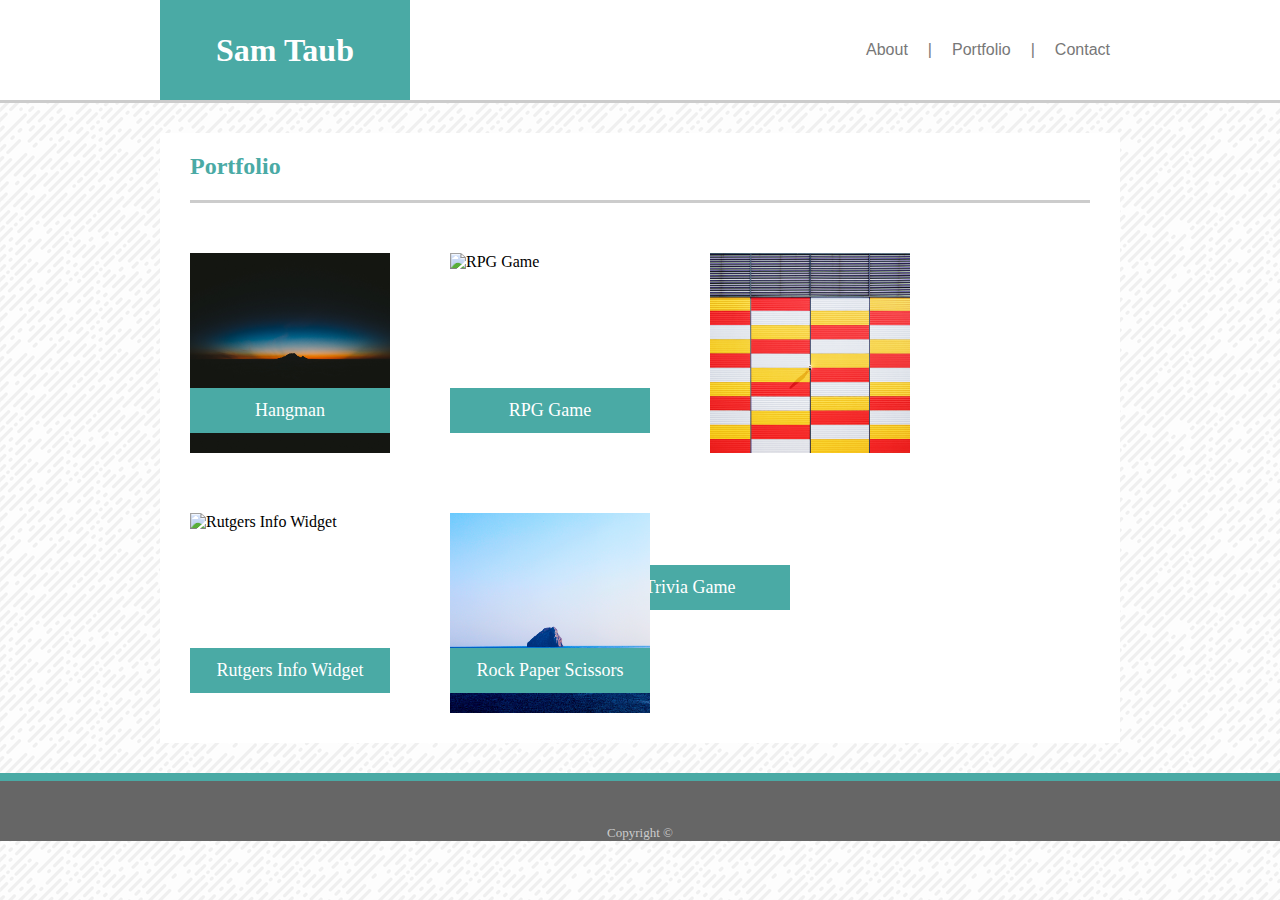
==== portfolio.html @ 960ad613 "finalized layout" ====
<!DOCTYPE HTML>
<html>


    <head>
        <!--PAGE TITLE-->
        <title> Sam Taub Portfolio</title>

        <!--LINK TO CSS-->
        <link rel="stylesheet" type="text/css" href="assets/css/style.css"/>
    </head>

<!--HEADER-->
    <header>
       
        <div id="topbar">
        <h1>Sam Taub</h1>
        
        <!--NAVIGATION BAR-->
        <ul class="Navigation">
            <li id="About">About</li>
            <li class ="Break">|</li>
            <li id="Portfolio">Portfolio</li>
            <li class ="Break">|</li>
            <li id="Contact">Contact</li>
        </ul>
        </div>

    </header>

<!--BODY-->
    <body>

        <div id="PortfolioPage">

            <h2>Portfolio</h2>
            
            <div class ="portfolioimage">
            <img src="assets/images/hangman.jpg" alt ="Hangman">
                <p class = "imagetitle" id = "hangman">
                    Hangman
                </p>
            </div>

            <div class ="portfolioimage">
            <img src="assets/images/rpg.jpg" alt ="RPG Game">
                <p class ="imagetitle" id ="rpg">
                    RPG Game
                </p>
            </div>

            <div class = "portfoliomage">
            <img src="assets/images/trivia.jpg" alt ="Trivia Game">
                <p class = "imagetitle" id = "trivia">
                    Trivia Game
                </p>
            </div>

            <div class = "portfolioimage"> 
            <img src="assets/images/widget.jpg" alt ="Rutgers Info Widget">
                <p class = "imagetitle" id="info">
                    Rutgers Info Widget
                </p>
            </div>

            <div class = "portfolioimage">
            <img src="assets/images/rock.jpg" alt="Rock Paper Scissors">
                <p class = "imagetitle" id ="rock">
                    Rock Paper Scissors
                </p>
            </div>


        </div>


    </body>

<!--FOOTER-->
    <footer>

        <p id="Copyright">
            Copyright &#169;
        </p>

    </footer>

</html>
---- assets/css/style.css ----
*{
    margin: 0;
    padding: 0;
}


header{
    background-color: #ffffff;
    border-bottom: solid #ccc;
    height: 100px;
}

#topbar{
    width: 960px;
    margin: auto;
}

h1 {
    background-color: #4aaaa5;
    color: #fff;
    font-family: 'Georgia', Times, Times New Roman, serif;
    float: left;
    height: 100px;
    width: 250px;
    align-items: center;
    justify-content: center;
    display: flex;
}

.Navigation{
    color: #777;
    list-style: none;
    display: flex;
    float: right;
    font-family: 'Arial', 'Helvetica Neue', Helvetica, sans-serif;
    height: 100px;
    align-items: center;
    justify-content: center;
}

#About, #Portfolio, #Contact, .Break{
    padding: 10px;
}

h2{
    font-family: 'Georgia', Times, Times New Roman, serif;
    color: #4aaaa5;
    border-bottom: solid #ccc;
    margin: auto auto 20px auto;
    width: 900px;
    padding: 20px 0 20px 0;
    
}

body{
    background-image: url("../images/funky-lines.png");
}

#profileimage{
    float: left;
    margin-left: 30px;
    margin-right: 20px;
}

#maincontent, #PortfolioPage, #contactpage{
    background-color: #fff;
    width: 960px;
    margin: 30px auto 30px auto;
    height: 100%;
}

#PortfolioPage{
    overflow: auto;
}

.aboutme{
    line-height: 2.0;
    font-family: 'Arial', 'Helvetica Neue', Helvetica, sans-serif;
    margin-right: 30px;
    margin-left: 30px;
}

footer{
    background-color: #666;
    border-top: 8px solid #4aaaa5;
    color: #fff;
    height: 60px;
    position: sticky;
    width: 100%;
}

#Copyright{
    position: absolute;
    width: 100%;
    bottom: 0;
    text-align: center;
    font-size: small;
    color: #ccc;
}

img {
    height: 200px;
    width: 200px;
    float: left;
    padding: 30px;
}

.portfolioimage{
    position: relative;
}

.imagetitle{
    height: 45px;
    width: 200px;
    background: #4aaaa5;
    color: #fff;
    font-family:'Georgia', Times, Times New Roman, serif;
    align-items: center;
    justify-content: center;
    display: flex;
    font-size: large;
}

#hangman{
    position: absolute;
    left: 30px;
    bottom: -210px;
}

#rpg{
    position: absolute;
    left: 290px;
    bottom: -210px;e
}

#trivia{
    position: absolute;
    right: 490px;
    bottom: 290px;
}

#info{
    position: absolute;
    left: 30px;
    bottom: -470px;
}

#rock{
    position: absolute;
    left: 290px;
    bottom: -470px;
}

form{
    font-family: 'Arial', 'Helvetica Neue', Helvetica, sans-serif;
    color: #777;
    padding: 20px 30px 20px 30px;
}

input {
    width: 900px;
    height: 25px;
    margin-bottom: 20px;
}

textarea{
    width: 903px;
    margin-bottom: 20px;
}

#submit{
    background: #4aaaa5;
    color: #fff;
    font-family: 'Arial', 'Helvetica Neue', Helvetica, sans-serif;
    font-size: large;
    height: 50px;
    border: none;
    width: 15%;

}
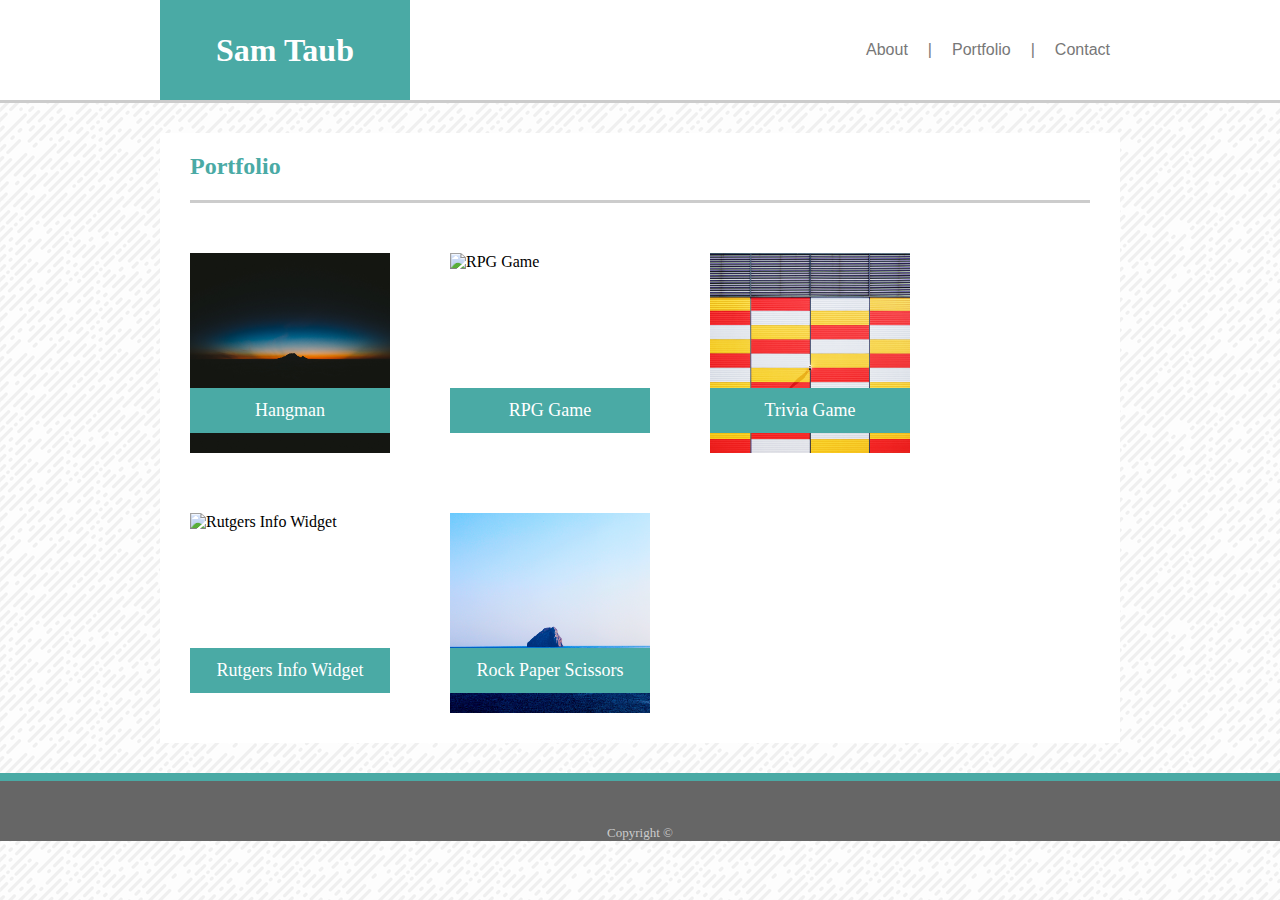
==== commit 18abfcde: "added overlay effects" ====
--- a/portfolio.html
+++ b/portfolio.html
@@ -36,38 +36,63 @@
             <h2>Portfolio</h2>
             
             <div class ="portfolioimage">
-            <img src="assets/images/hangman.jpg" alt ="Hangman">
+                <img src="assets/images/hangman.jpg" alt ="Hangman">
                 <p class = "imagetitle" id = "hangman">
                     Hangman
                 </p>
+                <div class ="overlay">
+                    <div class ="overlaytext">
+                    Click to View
+                </div>
+                </div>
             </div>
 
             <div class ="portfolioimage">
-            <img src="assets/images/rpg.jpg" alt ="RPG Game">
+                <img src="assets/images/rpg.jpg" alt ="RPG Game">
                 <p class ="imagetitle" id ="rpg">
                     RPG Game
                 </p>
+                <div class ="overlay">
+                    <div class ="overlaytext">
+                    Click to View
+                </div>
+                </div>
             </div>
 
-            <div class = "portfoliomage">
-            <img src="assets/images/trivia.jpg" alt ="Trivia Game">
+            <div class = "portfolioimage">
+                <img src="assets/images/trivia.jpg" alt ="Trivia Game">
                 <p class = "imagetitle" id = "trivia">
                     Trivia Game
                 </p>
+                <div class ="overlay">
+                    <div class ="overlaytext">
+                    Click to View
+                </div>
+                </div>
             </div>
 
             <div class = "portfolioimage"> 
-            <img src="assets/images/widget.jpg" alt ="Rutgers Info Widget">
+                <img src="assets/images/widget.jpg" alt ="Rutgers Info Widget">
                 <p class = "imagetitle" id="info">
                     Rutgers Info Widget
                 </p>
+                <div class ="overlay">
+                    <div class ="overlaytext">
+                    Click to View
+                </div>
+                </div>
             </div>
 
             <div class = "portfolioimage">
-            <img src="assets/images/rock.jpg" alt="Rock Paper Scissors">
+                <img src="assets/images/rock.jpg" alt="Rock Paper Scissors">
                 <p class = "imagetitle" id ="rock">
                     Rock Paper Scissors
                 </p>
+                <div class ="overlay">
+                    <div class ="overlaytext">
+                    Click to View
+                </div>
+                </div>
             </div>
 
 
--- a/assets/css/style.css
+++ b/assets/css/style.css
@@ -107,6 +107,8 @@
 
 .portfolioimage{
     position: relative;
+    overflow: auto;
+    float: left;
 }
 
 .imagetitle{
@@ -119,36 +121,38 @@
     justify-content: center;
     display: flex;
     font-size: large;
+    position: absolute;
+    bottom: 50px;
+    left: 30px;
 }
 
-#hangman{
-    position: absolute;
+.overlay{
+    position:absolute;
+    top: 30px;
+    bottom: 0px;
     left: 30px;
-    bottom: -210px;
+    right: 0;
+    height: 200px;
+    width: 200px;
+    opacity: 0;
+    background-color: #4aaaa5;
 }
 
-#rpg{
+.overlaytext{
     position: absolute;
-    left: 290px;
-    bottom: -210px;e
+    text-align: center;
+    justify-content: center;
+    color: #fff;
+    font-family:'Georgia', Times, Times New Roman, serif;
+    font-size: x-large;
+    top: 50%;
+    left: 0;
+    right: 0;
+    text-decoration: underline;
 }
 
-#trivia{
-    position: absolute;
-    right: 490px;
-    bottom: 290px;
-}
-
-#info{
-    position: absolute;
-    left: 30px;
-    bottom: -470px;
-}
-
-#rock{
-    position: absolute;
-    left: 290px;
-    bottom: -470px;
+.portfolioimage:hover .overlay{
+    opacity: .95;
 }
 
 form{
@@ -177,4 +181,9 @@
     border: none;
     width: 15%;
 
+}
+
+#About:hover, #Portfolio:hover, #Contact:hover{
+    background: #4aaaa5;
+    color: #fff;
 }